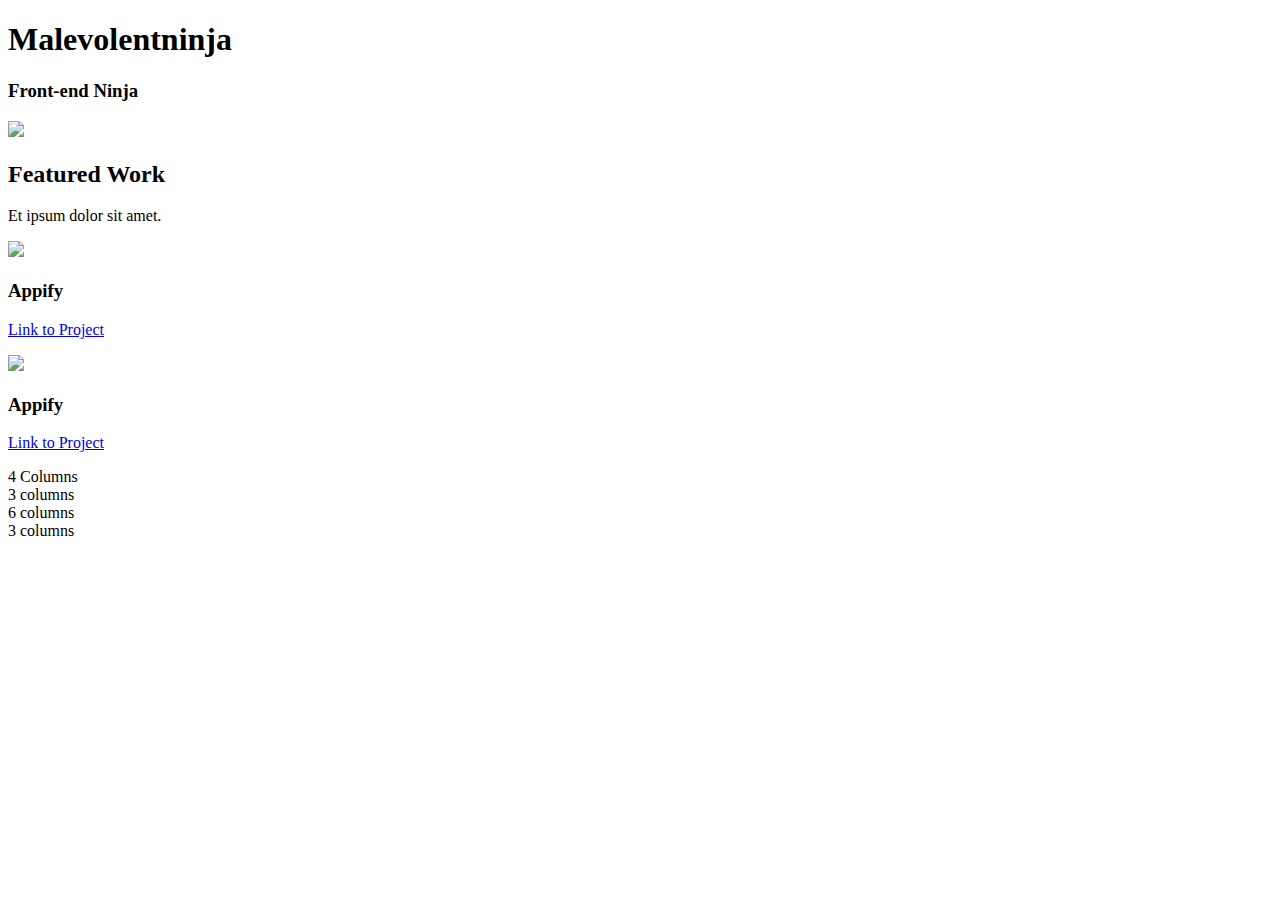
==== part_One/portfolio_Site/src/index.html @ 8e1e1336 "Update and rename part_One/portfolio_Site/portfolio.html to part_One/portfolio_Site/src/index.html" ====
<!DOCTYPE html>
<html lang="en">
  <head>
    <meta charset="UTF-8">
    <meta name="viewport" content="width=device-width, initial-scale=1">
    <link rel="stylesheet" type="text/css" href="style.css">
        <title> Portfolio MockUp </title>
      <meta name="description" content="Mockup from a pdf portfolio.">
        <link href="css/main.css" rel="stylesheet" type="text/css">
        <link href="https://fonts.googleapis.com/css?family=Handlee" rel="stylesheet">
    </head>
    <body>
        <header class="col-6">
            <h1> Malevolentninja </h1>
            <h3> Front-end Ninja </h3>
        </header>

        <section class="grid">
            <div class="row">
                <div class="col-12"> <img src="http://placepuppy.it/1000/350">  </div>
                <div class="col-12">
                    <h2> Featured Work </h2>

                <p> Et ipsum dolor sit amet. </p>

                </div>
            </div>

            <div class="row">
                <div class="col-4"> <img src="http://placekitten.com/300/200">
                        <h3> Appify </h3>
                        <p> <a href="http://github.com"> Link to Project </a></p>

                </div>


                <div class="col-4"> <img src="http://placehold.it/300x200">
                        <h3> Appify </h3>
                        <p> <a href="http://github.com"> Link to Project </a></p>

                </div>
            </div>

            <div class="row">
                <div class="col-4"> 4 Columns </div>

            <div class="row">
                <div class="col-3"> 3 columns </div>
                <div class="col-6"> 6 columns </div>
                <div class="col-3"> 3 columns </div>
                
                </div>
                </section>  
                <footer> </footer>    
    </body>



</html>
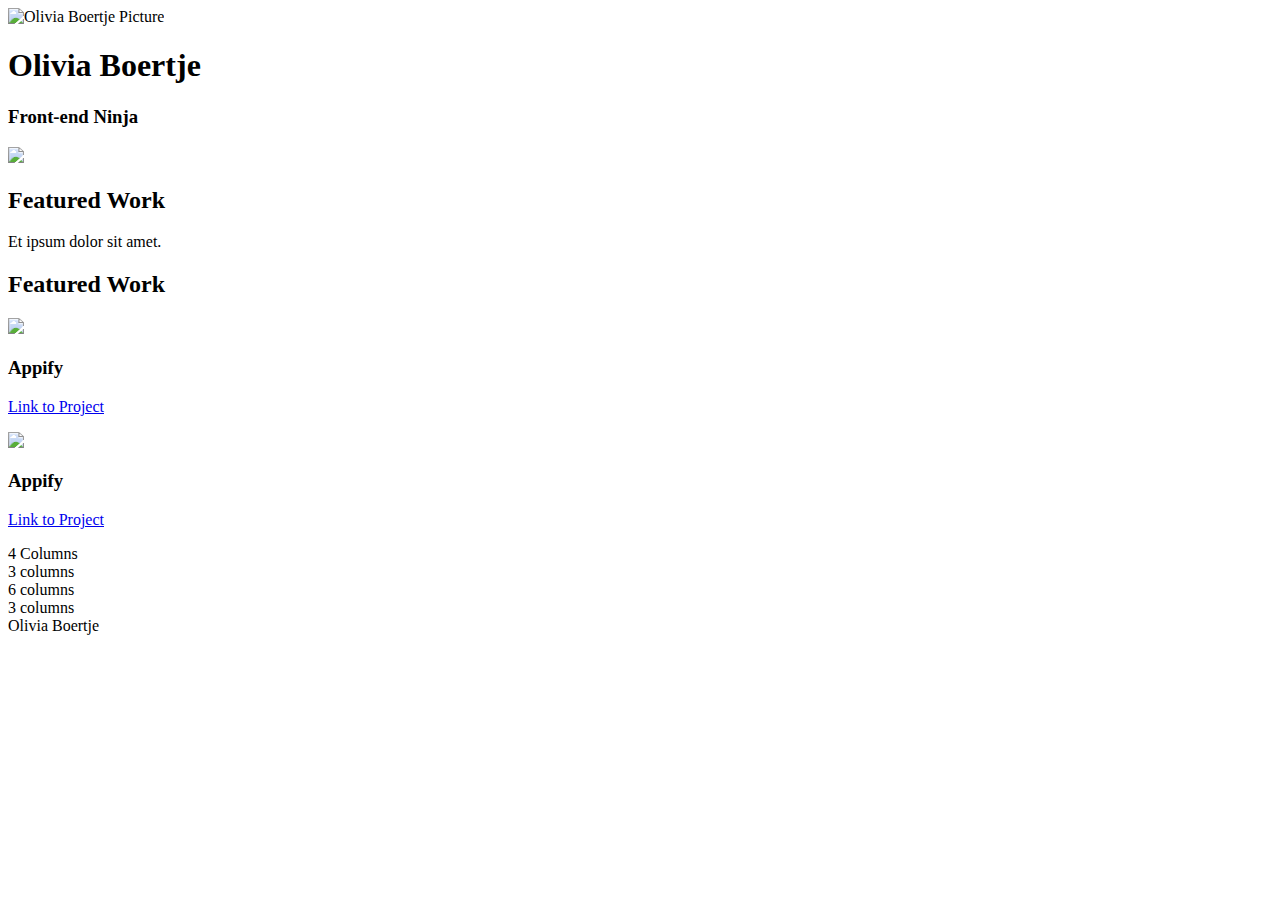
==== commit 58ac1704: "Update index.html" ====
--- a/part_One/portfolio_Site/src/index.html
+++ b/part_One/portfolio_Site/src/index.html
@@ -1,18 +1,30 @@
 <!DOCTYPE html>
 <html lang="en">
   <head>
+    <!-- Meta Tags -->
     <meta charset="UTF-8">
+    <meta http-equiv="X-UA-Compatible" content="IE=edge">
     <meta name="viewport" content="width=device-width, initial-scale=1">
-    <link rel="stylesheet" type="text/css" href="style.css">
-        <title> Portfolio MockUp </title>
-      <meta name="description" content="Mockup from a pdf portfolio.">
-        <link href="css/main.css" rel="stylesheet" type="text/css">
-        <link href="https://fonts.googleapis.com/css?family=Handlee" rel="stylesheet">
-    </head>
+    <meta name="description" content="Mockup from a pdf portfolio.">
+    <meta name="keywords" content="portfolio, oliviaboertje, HTML, CSS, JS, JavaScript, frontend, web development">
+    <meta name="author" content="Olivia Boertje">
+    
+    <title> Portfolio MockUp </title>
+    
+    <!-- Font -->
+    <link href="https://fonts.googleapis.com/css?family=Ubuntu" rel="stylesheet">
+    
+    <!-- CSS -->
+    <link rel="stylesheet" href="css/bootstrap.min.css">
+    <link rel="stylesheet" href="css/styles.css">
+    
+  </head>
     <body>
+      <div class="container">
         <header class="col-6">
-            <h1> Malevolentninja </h1>
-            <h3> Front-end Ninja </h3>
+          <img src="img/me.jpg" class="profile-avatar img-circle img-responsive" alt="Olivia Boertje Picture">
+            <h1 class = "profile-name text-thin"> Olivia Boertje </h1>
+            <h3 class="profile-job"> Front-end Ninja </h3>
         </header>
 
         <section class="grid">
@@ -25,14 +37,22 @@
 
                 </div>
             </div>
-
+        </section>
+        
+         <main class="row">
+      <div class="col-md-12">
+        <h2 class="project-featured">Featured Work</h2>
+      </div>
+      <article class="project app">
             <div class="row">
                 <div class="col-4"> <img src="http://placekitten.com/300/200">
                         <h3> Appify </h3>
                         <p> <a href="http://github.com"> Link to Project </a></p>
 
                 </div>
-
+              </article>
+        <article>
+          
 
                 <div class="col-4"> <img src="http://placehold.it/300x200">
                         <h3> Appify </h3>
@@ -40,7 +60,7 @@
 
                 </div>
             </div>
-
+           </article>
             <div class="row">
                 <div class="col-4"> 4 Columns </div>
 
@@ -50,8 +70,10 @@
                 <div class="col-3"> 3 columns </div>
                 
                 </div>
-                </section>  
-                <footer> </footer>    
+             
+                <footer class="col-md-12> 
+                    <p> Made by <a href="https://github.com/malevolentninja" target="_blank">Olivia Boertje </a> </p>
+                  </footer>    
     </body>
 
 
